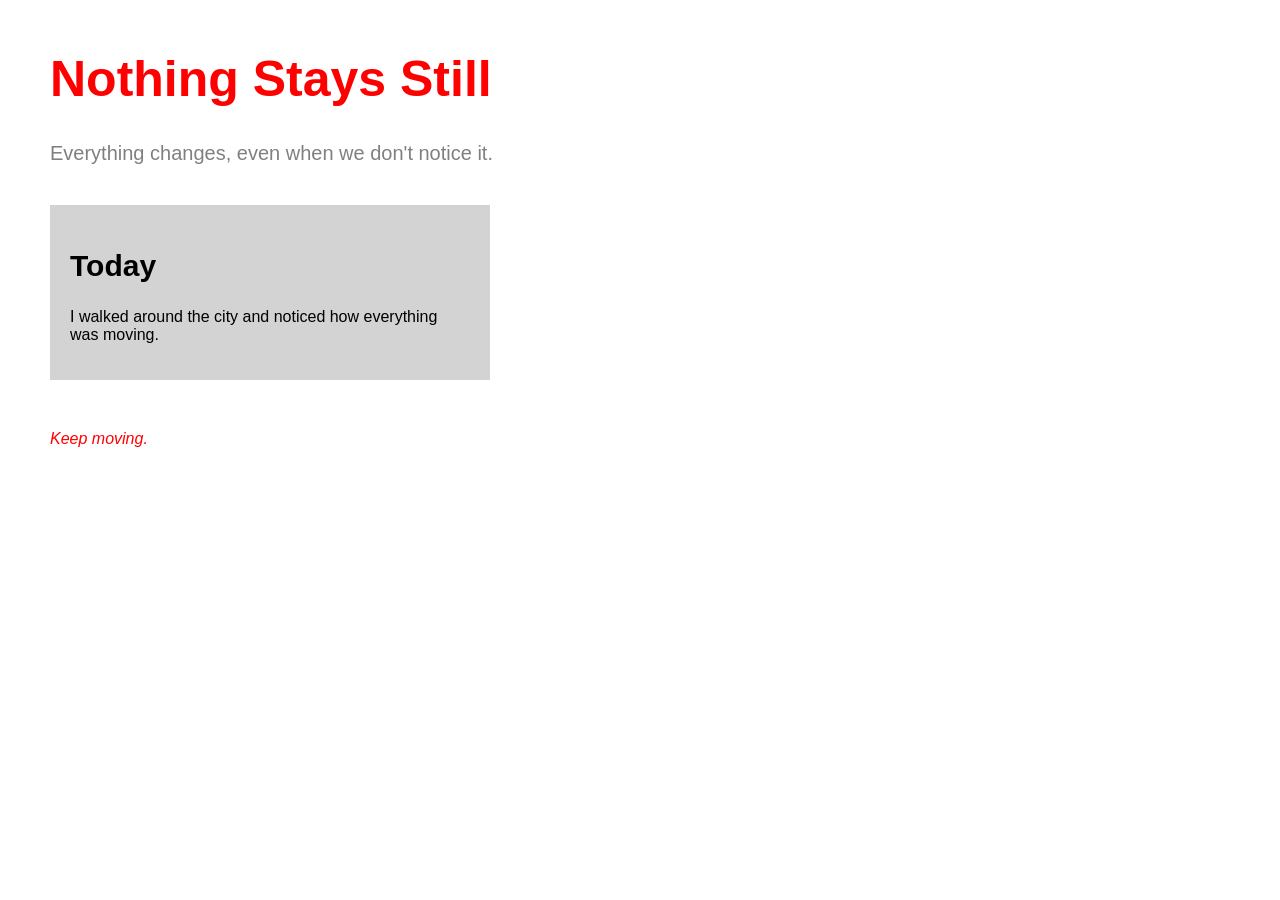
==== week4/index.html @ 4d6f2454 "connect html and css" ====
<!DOCTYPE html>
<html>
<head>
    <meta charset="UTF-8">
    <title>My Little Page</title>

   <link rel="stylesheet" href="main.css">
</head>

<body>

    <h1>Nothing Stays Still</h1>

    <p class="intro">
        Everything changes, even when we don't notice it.
    </p >

    <div class="box">
        <h2>Today</h2>
        <p>I walked around the city and noticed how everything was moving.</p >
    </div>

    <p class="ending">Keep moving.</p >

</body>
</html>
---- week4/main.css ----
body {
    background-color: white;
    font-family: Arial, sans-serif;
    margin: 50px;
}

h1 {
    font-size: 50px;
    color: red;
}

.intro {
    font-size: 20px;
    color: gray;
}

.box {
    background-color: lightgray;
    padding: 20px;
    margin-top: 40px;
    width: 400px;
}

.box h2 {
    font-size: 30px;
}

.ending {
    color: red;
    font-style: italic;
    margin-top: 50px;
}
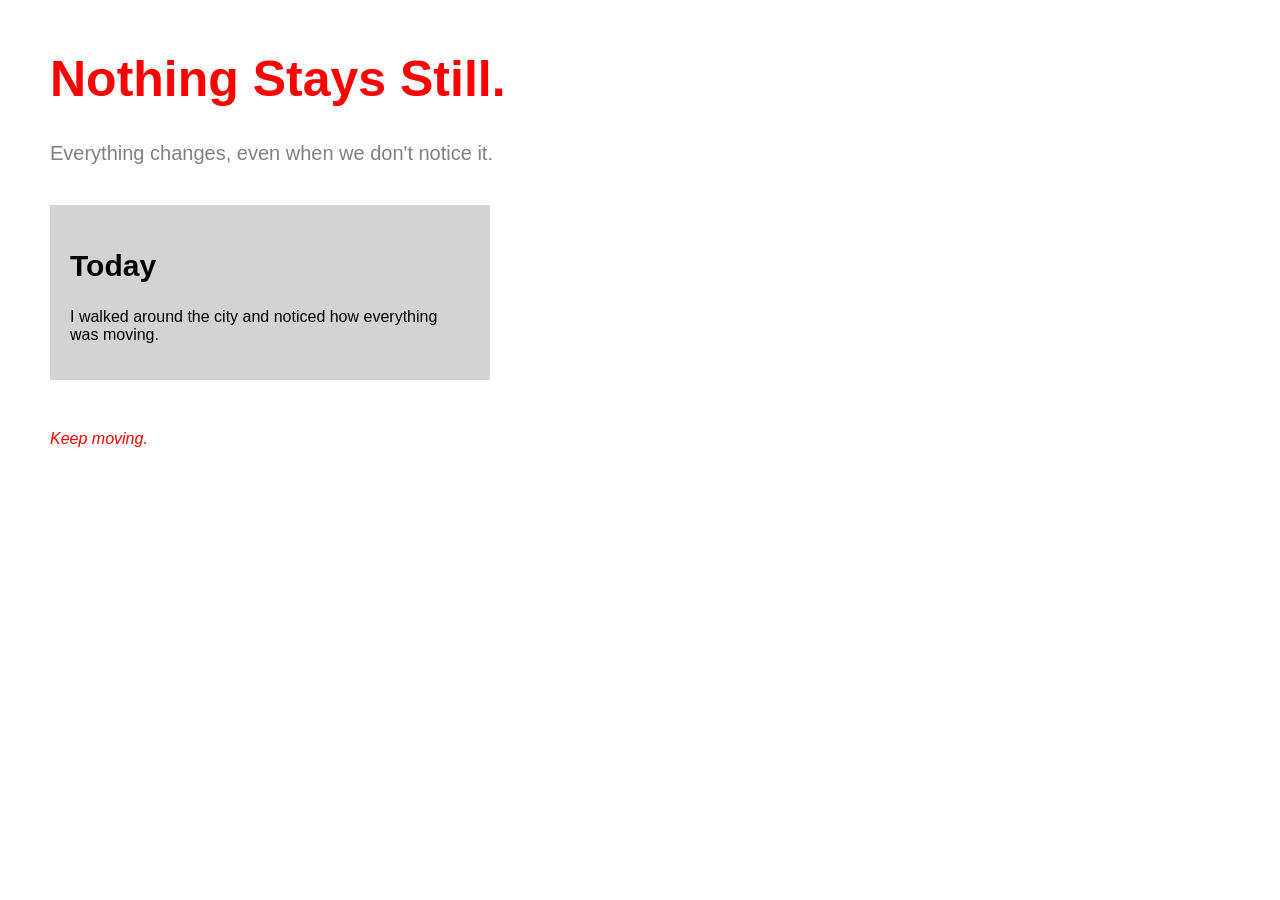
==== commit ad52cd29: "Add a period to the heading in index.html" ====
--- a/week4/index.html
+++ b/week4/index.html
@@ -9,7 +9,7 @@
 
 <body>
 
-    <h1>Nothing Stays Still</h1>
+    <h1>Nothing Stays Still.</h1>
 
     <p class="intro">
         Everything changes, even when we don't notice it.
@@ -23,4 +23,4 @@
     <p class="ending">Keep moving.</p >
 
 </body>
-</html>+</html>
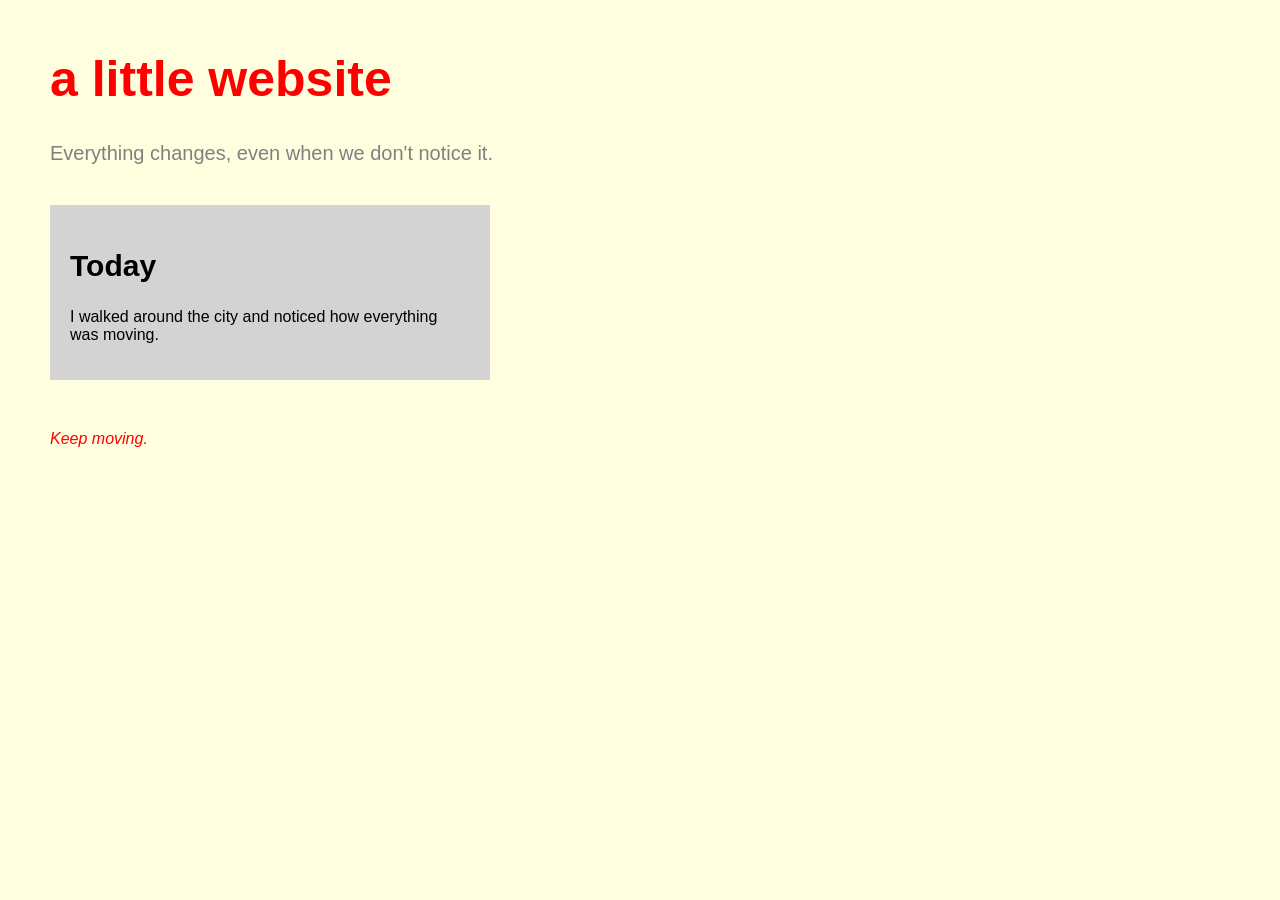
==== commit 1beaf365: "Update title and heading" ====
--- a/week4/index.html
+++ b/week4/index.html
@@ -2,14 +2,14 @@
 <html>
 <head>
     <meta charset="UTF-8">
-    <title>My Little Page</title>
+    <title>Core interaction lecture</title>
 
    <link rel="stylesheet" href="main.css">
 </head>
 
 <body>
 
-    <h1>Nothing Stays Still.</h1>
+    <h1>a little website</h1>
 
     <p class="intro">
         Everything changes, even when we don't notice it.
--- a/week4/main.css
+++ b/week4/main.css
@@ -1,5 +1,5 @@
 body {
-    background-color: white;
+    background-color: lightyellow;
     font-family: Arial, sans-serif;
     margin: 50px;
 }
@@ -29,4 +29,4 @@
     color: red;
     font-style: italic;
     margin-top: 50px;
-}+}
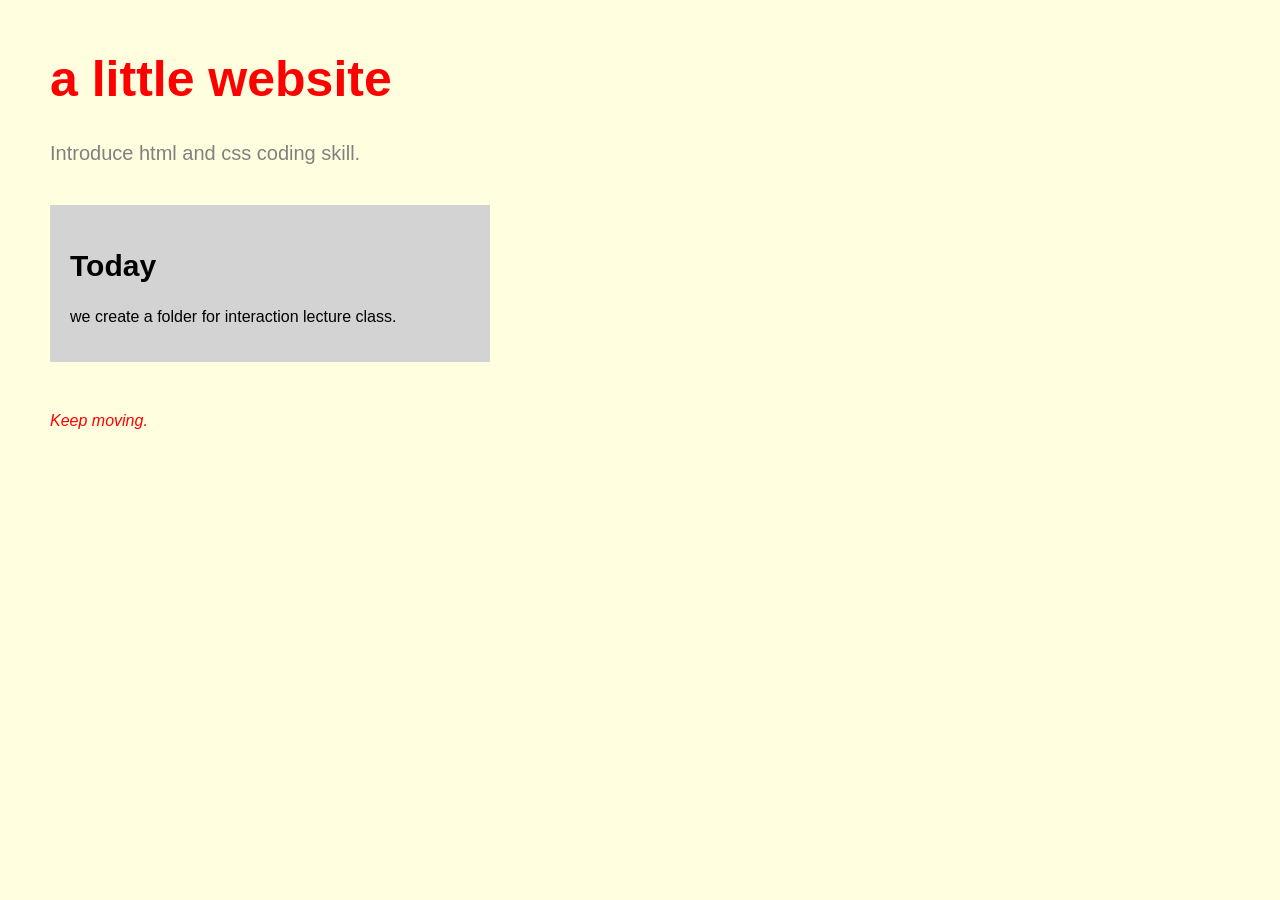
==== commit 403a0f7d: "Update content in index.html for clarity" ====
--- a/week4/index.html
+++ b/week4/index.html
@@ -12,12 +12,12 @@
     <h1>a little website</h1>
 
     <p class="intro">
-        Everything changes, even when we don't notice it.
+        Introduce html and css coding skill.
     </p >
 
     <div class="box">
         <h2>Today</h2>
-        <p>I walked around the city and noticed how everything was moving.</p >
+        <p> we create a folder for interaction lecture class.</p >
     </div>
 
     <p class="ending">Keep moving.</p >
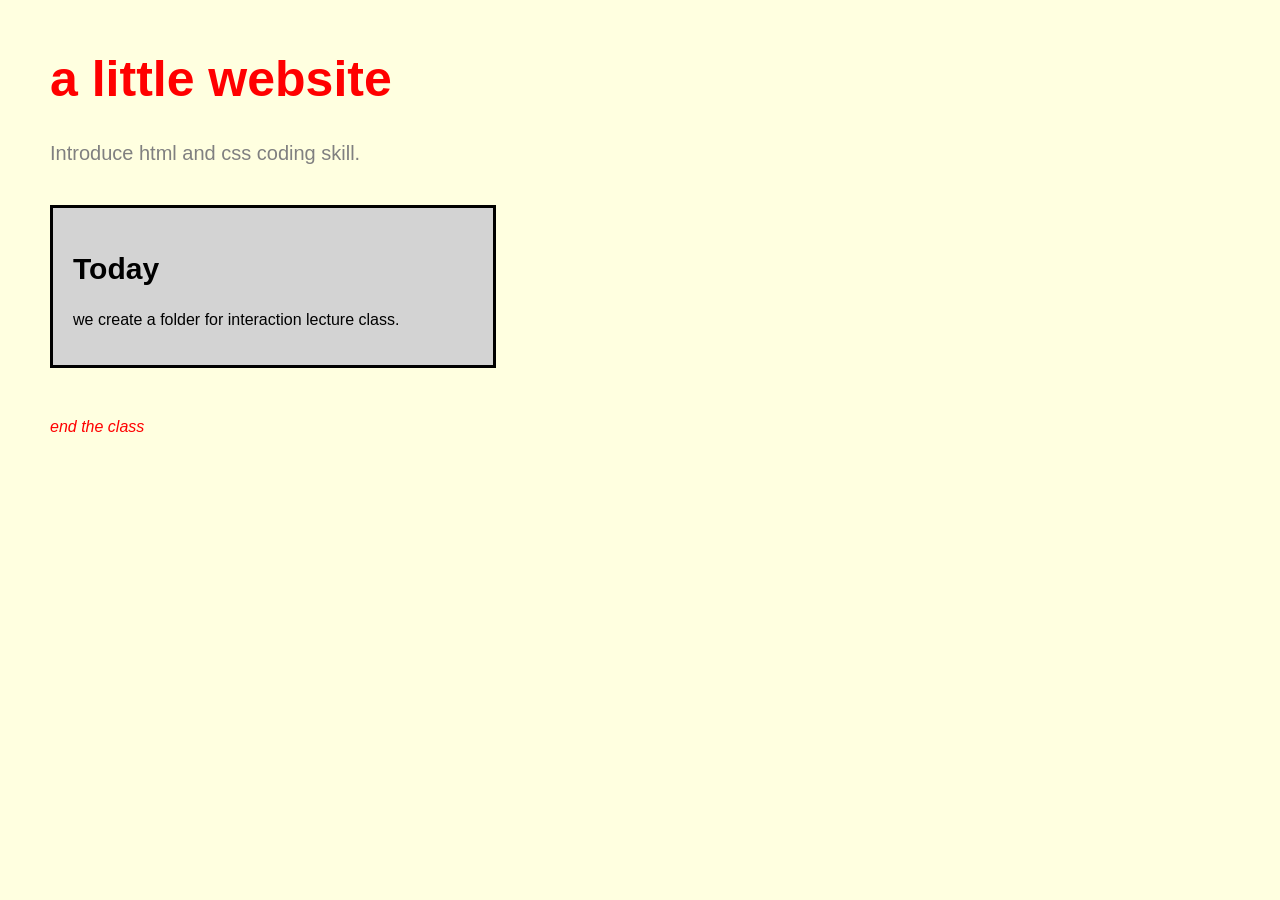
==== commit b13a90d1: "Update ending paragraph text" ====
--- a/week4/index.html
+++ b/week4/index.html
@@ -20,7 +20,7 @@
         <p> we create a folder for interaction lecture class.</p >
     </div>
 
-    <p class="ending">Keep moving.</p >
+    <p class="ending">end the class</p >
 
 </body>
 </html>
--- a/week4/main.css
+++ b/week4/main.css
@@ -19,6 +19,7 @@
     padding: 20px;
     margin-top: 40px;
     width: 400px;
+    border: 3px solid black;
 }
 
 .box h2 {
